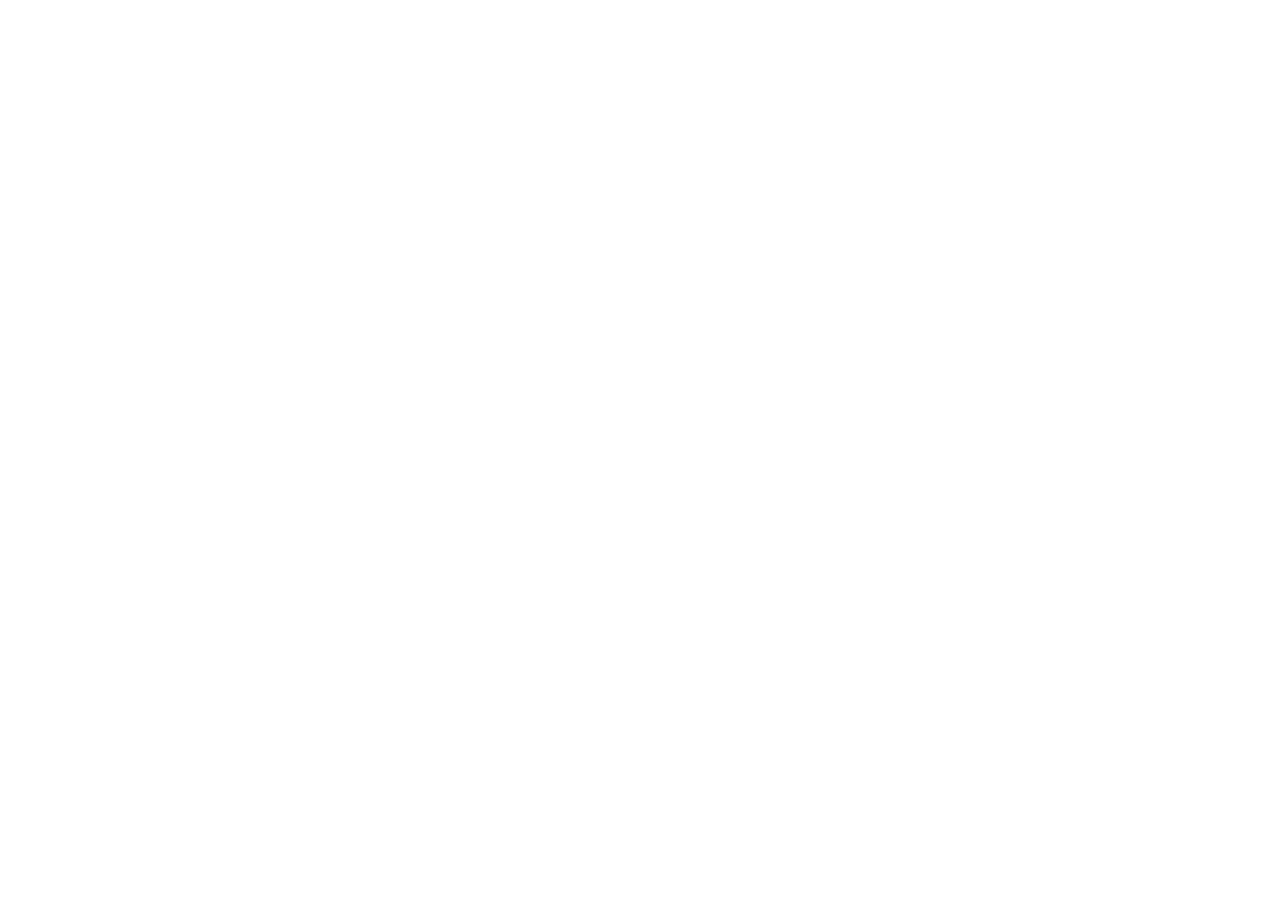
==== index.html @ 41b741b8 "Added front page background" ====
<!doctype html>
<html lang="en">

    <head>
        <meta charset="utf-8">

        <title>Spatial Data Basics</title>

        <meta name="apple-mobile-web-app-capable" content="yes" />
        <meta name="apple-mobile-web-app-status-bar-style" content="black-translucent" />

        <meta name="viewport" content="width=device-width, initial-scale=1.0, maximum-scale=1.0, user-scalable=no">

        <link rel="stylesheet" href="bower_components/reveal.js/css/reveal.min.css">
    
        <link rel="stylesheet" href="css/theme/night.css" id="theme">
    

        <!-- For syntax highlighting -->
        <link rel="stylesheet" href="bower_components/reveal-highlight-themes/styles/zenburn.css" id="highlight-theme">

        <!-- If the query includes 'print-pdf', use the PDF print sheet -->
        <script>
          if( window.location.search.match( /print-pdf/gi ) ) {
            var link = document.createElement( 'link' );
                link.rel = 'stylesheet';
                link.type = 'text/css';
                link.href = 'bower_components/reveal.js/css/print/pdf.css';
                document.getElementsByTagName( 'head' )[0].appendChild( link );
            }
        </script>

        <!--[if lt IE 9]>
        <script src="lib/js/html5shiv.js"></script>
        <![endif]-->
    </head>

    <body>

        <div class="reveal">

            <div class="slides">

                
                    
                        
    <section data-background="https://github.com/spatialcarpentry/basics-pres/blob/master/images/spatial-data.jpg?raw=true" data-markdown="slides/index.md"></section>


                    
                    
                
                    
                        
    <section data-markdown="slides/overview.md"></section>


                    
                    
                
                    
                    
                        <section>
                            
                                
    <section data-markdown="slides/what/1.md"></section>


                            
                                
    <section data-background="https://github.com/spatialcarpentry/basics-pres/blob/master/images/Messier_74_by_HST.jpg?raw=true" data-markdown="slides/what/2.md"></section>


                            
                                
    <section data-markdown="slides/what/3.md"></section>


                            
                                
    <section data-markdown="slides/what/4.md"></section>


                            
                                
    <section data-markdown="slides/what/5.md"></section>


                            
                                
    <section data-markdown="slides/what/6.md"></section>


                            
                        </section>
                    
                
                    
                    
                        <section>
                            
                                
    <section data-markdown="slides/coords/1.md"></section>


                            
                                
    <section data-markdown="slides/coords/2.md"></section>


                            
                                
    <section data-markdown="slides/coords/3.md"></section>


                            
                                
    <section data-markdown="slides/coords/4.md"></section>


                            
                                
    <section data-markdown="slides/coords/5.md"></section>


                            
                        </section>
                    
                
                    
                    
                        <section>
                            
                                
    <section data-markdown="slides/data/1.md"></section>


                            
                                
    <section data-markdown="slides/data/2.md"></section>


                            
                                
    <section data-markdown="slides/data/3.md"></section>


                            
                                
    <section data-markdown="slides/data/7.md"></section>


                            
                                
    <section data-markdown="slides/data/4.md"></section>


                            
                                
    <section data-markdown="slides/data/5.md"></section>


                            
                                
    <section data-background="https://github.com/spatialcarpentry/basics-pres/blob/master/images/minecraft.jpg?raw=true" ></section>


                            
                                
    <section data-markdown="slides/data/6.md"></section>


                            
                        </section>
                    
                
                    
                    
                        <section>
                            
                                
    <section data-markdown="slides/projections/1.md"></section>


                            
                                
    <section data-markdown="slides/projections/2.md"></section>


                            
                                
    <section data-markdown="slides/projections/3.md"></section>


                            
                                
    <section data-markdown="slides/projections/4.md"></section>


                            
                                
    <section data-markdown="slides/projections/5.md"></section>


                            
                                
    <section data-markdown="slides/projections/6.md"></section>


                            
                        </section>
                    
                
            </div>

        </div>

        <script src="bower_components/reveal.js/lib/js/head.min.js"></script>
        <script src="bower_components/reveal.js/js/reveal.min.js"></script>
        <script>
            // Configure Reveal
            // Full list of configuration options available here:
            // https://github.com/hakimel/reveal.js#configuration
            Reveal.initialize({
                controls: true,
                progress: true,
                history: true,
                center: true,

                //theme: Reveal.getQueryHash().theme || 'white', // available themes are in /css/theme
                theme: Reveal.getQueryHash().theme, 
                transition: Reveal.getQueryHash().transition || 'linear', // default/cube/page/concave/zoom/linear/fade/none

                // Optional libraries used to extend on reveal.js
                dependencies: [
                    { src: 'bower_components/reveal.js/lib/js/classList.js', condition: function() { return !document.body.classList; } },
                    { src: 'bower_components/reveal.js/plugin/markdown/marked.js', condition: function() { return !!document.querySelector( '[data-markdown]' ); } },
                    { src: 'bower_components/reveal.js/plugin/markdown/markdown.js', condition: function() { return !!document.querySelector( '[data-markdown]' ); } },
                    { src: 'bower_components/reveal.js/plugin/highlight/highlight.js', async: true, callback: function() { hljs.initHighlightingOnLoad(); } },
                    { src: 'bower_components/reveal.js/plugin/zoom-js/zoom.js', async: true, condition: function() { return !!document.body.classList; } },
                    { src: 'bower_components/reveal.js/plugin/notes/notes.js', async: true, condition: function() { return !!document.body.classList; } },
                    // { src: 'bower_components/reveal.js/plugin/search/search.js', async: true, condition: function() { return !!document.body.classList; } }
                    //{ src: 'bower_components/reveal.js/plugin/remotes/remotes.js', async: true, condition: function() { return !!document.body.classList; } }

                    { src: 'js/loadhtmlslides.js', condition: function() { return !!document.querySelector( '[data-html]' ); } }
                ]
            });
        </script>

    </body>

</html>
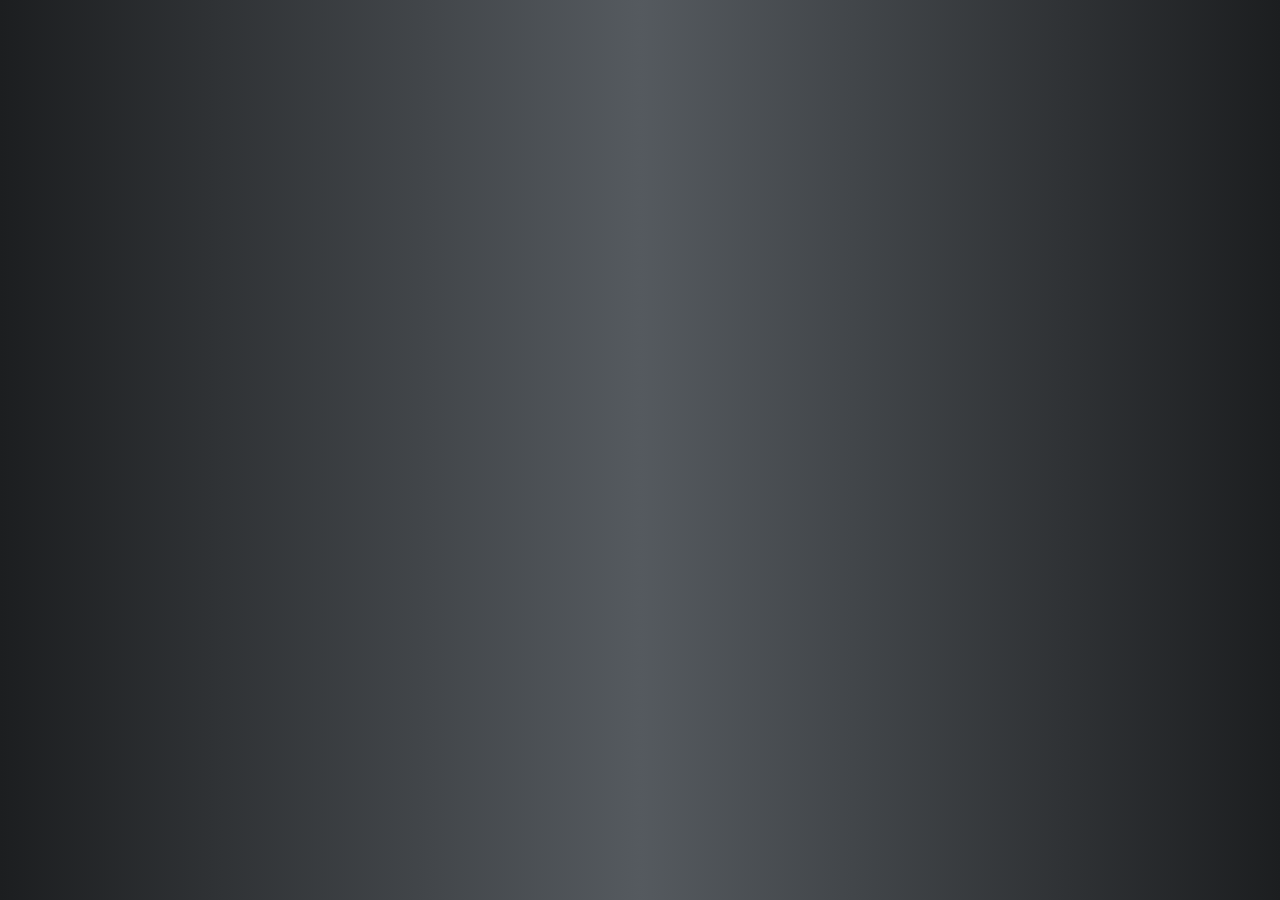
==== commit eba00325: "Updated theme" ====
--- a/index.html
+++ b/index.html
@@ -13,7 +13,7 @@
 
         <link rel="stylesheet" href="bower_components/reveal.js/css/reveal.min.css">
     
-        <link rel="stylesheet" href="css/theme/night.css" id="theme">
+        <link rel="stylesheet" href="css/theme.css" id="theme">
     
 
         <!-- For syntax highlighting -->
@@ -100,6 +100,11 @@
                         <section>
                             
                                 
+    <section data-background="http://upload.wikimedia.org/wikipedia/commons/thumb/0/0b/Saint-H%C3%A9lier_-_Saint-Helier_Marina_coordinates.JPG/1280px-Saint-H%C3%A9lier_-_Saint-Helier_Marina_coordinates.JPG" ></section>
+
+
+                            
+                                
     <section data-markdown="slides/coords/1.md"></section>
 
 
@@ -209,6 +214,14 @@
 
                             
                         </section>
+                    
+                
+                    
+                        
+    <section data-markdown="slides/references.md"></section>
+
+
+                    
                     
                 
             </div>
--- a/css/theme.css
+++ b/css/theme.css
@@ -0,0 +1,149 @@
+/**
+ * Default theme for reveal.js.
+ *
+ * Copyright (C) 2011-2012 Hakim El Hattab, http://hakim.se
+ */
+@import url(https://fonts.googleapis.com/css?family=Lato:400,700,400italic,700italic);
+@font-face {
+  font-family: 'League Gothic';
+  src: url("../bower_components/reveal.js/lib/font/league_gothic-webfont.eot");
+  src: url("../bower_components/reveal.js/lib/font/league_gothic-webfont.eot?#iefix") format("embedded-opentype"), url("../bower_components/reveal.js/lib/font/league_gothic-webfont.woff") format("woff"), url("../bower_components/reveal.js/lib/font/league_gothic-webfont.ttf") format("truetype"), url("../bower_components/reveal.js/lib/font/league_gothic-webfont.svg#LeagueGothicRegular") format("svg");
+  font-weight: normal;
+  font-style: normal; }
+/*********************************************
+ * GLOBAL STYLES
+ *********************************************/
+body {
+  background: #1c1e20;
+  background: -moz-radial-gradient(center, circle cover, #555a5f 0%, #1c1e20 100%);
+  background: -webkit-gradient(radial, center center, 0px, center center, 100%, color-stop(0%, #555a5f), color-stop(100%, #1c1e20));
+  background: -webkit-radial-gradient(center, circle cover, #555a5f 0%, #1c1e20 100%);
+  background: -o-radial-gradient(center, circle cover, #555a5f 0%, #1c1e20 100%);
+  background: -ms-radial-gradient(center, circle cover, #555a5f 0%, #1c1e20 100%);
+  background: radial-gradient(center, circle cover, #555a5f 0%, #1c1e20 100%);
+  background-color: #2b2b2b; }
+
+.reveal {
+  font-family: "Lato", sans-serif;
+  font-size: 36px;
+  font-weight: normal;
+  letter-spacing: -0.02em;
+  color: #eee; }
+
+::selection {
+  color: #fff;
+  background: #FF5E99;
+  text-shadow: none; }
+
+/*********************************************
+ * HEADERS
+ *********************************************/
+.reveal h1,
+.reveal h2,
+.reveal h3,
+.reveal h4,
+.reveal h5,
+.reveal h6 {
+  margin: 0 0 20px 0;
+  color: #eee;
+  font-family: "League Gothic", Impact, sans-serif;
+  line-height: 0.9em;
+  letter-spacing: 0.02em;
+  text-transform: uppercase;
+  text-shadow: 0px 0px 6px rgba(0, 0, 0, 0.2); }
+
+.reveal h1 {
+  text-shadow: 0 1px 0 #ccc, 0 2px 0 #c9c9c9, 0 3px 0 #bbb, 0 4px 0 #b9b9b9, 0 5px 0 #aaa, 0 6px 1px rgba(0, 0, 0, 0.1), 0 0 5px rgba(0, 0, 0, 0.1), 0 1px 3px rgba(0, 0, 0, 0.3), 0 3px 5px rgba(0, 0, 0, 0.2), 0 5px 10px rgba(0, 0, 0, 0.25), 0 20px 20px rgba(0, 0, 0, 0.15); }
+
+/*********************************************
+ * LINKS
+ *********************************************/
+.reveal a:not(.image) {
+  color: #13DAEC;
+  text-decoration: none;
+  -webkit-transition: color .15s ease;
+  -moz-transition: color .15s ease;
+  -ms-transition: color .15s ease;
+  -o-transition: color .15s ease;
+  transition: color .15s ease; }
+
+.reveal a:not(.image):hover {
+  color: #71e9f4;
+  text-shadow: none;
+  border: none; }
+
+.reveal .roll span:after {
+  color: #fff;
+  background: #0d99a5; }
+
+/*********************************************
+ * IMAGES
+ *********************************************/
+.reveal section img {
+  margin: 15px 0px;
+  background: rgba(255, 255, 255, 0.12);
+  border: 4px solid #eee;
+  box-shadow: 0 0 10px rgba(0, 0, 0, 0.15);
+  -webkit-transition: all .2s linear;
+  -moz-transition: all .2s linear;
+  -ms-transition: all .2s linear;
+  -o-transition: all .2s linear;
+  transition: all .2s linear; }
+
+.reveal a:hover img {
+  background: rgba(255, 255, 255, 0.2);
+  border-color: #13DAEC;
+  box-shadow: 0 0 20px rgba(0, 0, 0, 0.55); }
+
+/*********************************************
+ * NAVIGATION CONTROLS
+ *********************************************/
+.reveal .controls div.navigate-left,
+.reveal .controls div.navigate-left.enabled {
+  border-right-color: #13DAEC; }
+
+.reveal .controls div.navigate-right,
+.reveal .controls div.navigate-right.enabled {
+  border-left-color: #13DAEC; }
+
+.reveal .controls div.navigate-up,
+.reveal .controls div.navigate-up.enabled {
+  border-bottom-color: #13DAEC; }
+
+.reveal .controls div.navigate-down,
+.reveal .controls div.navigate-down.enabled {
+  border-top-color: #13DAEC; }
+
+.reveal .controls div.navigate-left.enabled:hover {
+  border-right-color: #71e9f4; }
+
+.reveal .controls div.navigate-right.enabled:hover {
+  border-left-color: #71e9f4; }
+
+.reveal .controls div.navigate-up.enabled:hover {
+  border-bottom-color: #71e9f4; }
+
+.reveal .controls div.navigate-down.enabled:hover {
+  border-top-color: #71e9f4; }
+
+/*********************************************
+ * PROGRESS BAR
+ *********************************************/
+.reveal .progress {
+  background: rgba(0, 0, 0, 0.2); }
+
+.reveal .progress span {
+  background: #13DAEC;
+  -webkit-transition: width 800ms cubic-bezier(0.26, 0.86, 0.44, 0.985);
+  -moz-transition: width 800ms cubic-bezier(0.26, 0.86, 0.44, 0.985);
+  -ms-transition: width 800ms cubic-bezier(0.26, 0.86, 0.44, 0.985);
+  -o-transition: width 800ms cubic-bezier(0.26, 0.86, 0.44, 0.985);
+  transition: width 800ms cubic-bezier(0.26, 0.86, 0.44, 0.985); }
+
+/*********************************************
+ * SLIDE NUMBER
+ *********************************************/
+.reveal .slide-number {
+  color: #13DAEC; }
+
+/*# sourceMappingURL=theme.css.map */
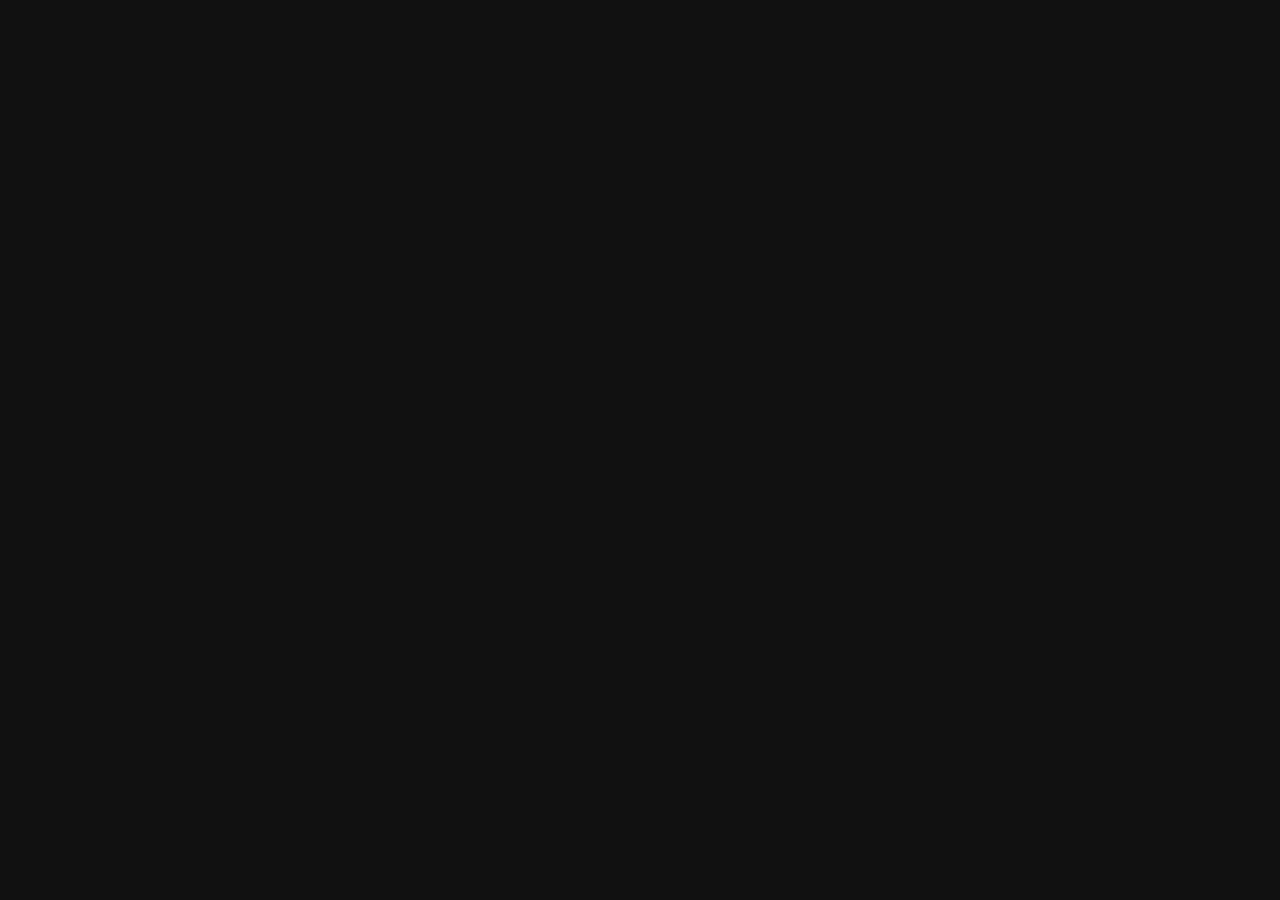
==== commit 328f8f20: "Updated image urls" ====
--- a/index.html
+++ b/index.html
@@ -44,7 +44,7 @@
                 
                     
                         
-    <section data-background="https://github.com/spatialcarpentry/basics-pres/blob/master/images/spatial-data.jpg?raw=true" data-markdown="slides/index.md"></section>
+    <section data-background="http://www.storm-is-brewing.com/img/bootcamp/spatial-data.jpg" data-markdown="slides/index.md"></section>
 
 
                     
@@ -68,7 +68,7 @@
 
                             
                                 
-    <section data-background="https://github.com/spatialcarpentry/basics-pres/blob/master/images/Messier_74_by_HST.jpg?raw=true" data-markdown="slides/what/2.md"></section>
+    <section data-background="http://www.storm-is-brewing.com/img/bootcamp/Messier_74_by_HST.jpg" data-markdown="slides/what/2.md"></section>
 
 
                             
@@ -167,7 +167,7 @@
 
                             
                                 
-    <section data-background="https://github.com/spatialcarpentry/basics-pres/blob/master/images/minecraft.jpg?raw=true" ></section>
+    <section data-background="http://www.storm-is-brewing.com/img/bootcamp/minecraft.jpg" ></section>
 
 
                             
--- a/css/theme.css
+++ b/css/theme.css
@@ -1,39 +1,32 @@
 /**
- * Default theme for reveal.js.
+ * Black theme for reveal.js.
  *
  * Copyright (C) 2011-2012 Hakim El Hattab, http://hakim.se
  */
-@import url(https://fonts.googleapis.com/css?family=Lato:400,700,400italic,700italic);
-@font-face {
-  font-family: 'League Gothic';
-  src: url("../bower_components/reveal.js/lib/font/league_gothic-webfont.eot");
-  src: url("../bower_components/reveal.js/lib/font/league_gothic-webfont.eot?#iefix") format("embedded-opentype"), url("../bower_components/reveal.js/lib/font/league_gothic-webfont.woff") format("woff"), url("../bower_components/reveal.js/lib/font/league_gothic-webfont.ttf") format("truetype"), url("../bower_components/reveal.js/lib/font/league_gothic-webfont.svg#LeagueGothicRegular") format("svg");
+@import url(https://fonts.googleapis.com/css?family=Montserrat:700);
+@import url(https://fonts.googleapis.com/css?family=Open+Sans:400,700,400italic,700italic);
+/*********************************************
+ * GLOBAL STYLES
+ *********************************************/
+body {
+  background: #111;
+  background-color: #111; }
+
+.reveal {
+  font-family: "Open Sans", sans-serif;
+  font-size: 30px;
   font-weight: normal;
-  font-style: normal; }
-/*********************************************
- * GLOBAL STYLES
- *********************************************/
-body {
-  background: #1c1e20;
-  background: -moz-radial-gradient(center, circle cover, #555a5f 0%, #1c1e20 100%);
-  background: -webkit-gradient(radial, center center, 0px, center center, 100%, color-stop(0%, #555a5f), color-stop(100%, #1c1e20));
-  background: -webkit-radial-gradient(center, circle cover, #555a5f 0%, #1c1e20 100%);
-  background: -o-radial-gradient(center, circle cover, #555a5f 0%, #1c1e20 100%);
-  background: -ms-radial-gradient(center, circle cover, #555a5f 0%, #1c1e20 100%);
-  background: radial-gradient(center, circle cover, #555a5f 0%, #1c1e20 100%);
-  background-color: #2b2b2b; }
-
-.reveal {
-  font-family: "Lato", sans-serif;
-  font-size: 36px;
-  font-weight: normal;
-  letter-spacing: -0.02em;
   color: #eee; }
 
 ::selection {
   color: #fff;
-  background: #FF5E99;
+  background: #e7ad52;
   text-shadow: none; }
+
+.reveal .slides > section,
+.reveal .slides > section > section {
+  line-height: 1.3;
+  font-weight: inherit; }
 
 /*********************************************
  * HEADERS
@@ -46,35 +39,177 @@
 .reveal h6 {
   margin: 0 0 20px 0;
   color: #eee;
-  font-family: "League Gothic", Impact, sans-serif;
-  line-height: 0.9em;
-  letter-spacing: 0.02em;
-  text-transform: uppercase;
-  text-shadow: 0px 0px 6px rgba(0, 0, 0, 0.2); }
+  font-family: "Montserrat", Impact, sans-serif;
+  font-weight: normal;
+  line-height: 1.2;
+  letter-spacing: -0.03em;
+  text-transform: none;
+  text-shadow: none;
+  word-wrap: break-word; }
 
 .reveal h1 {
-  text-shadow: 0 1px 0 #ccc, 0 2px 0 #c9c9c9, 0 3px 0 #bbb, 0 4px 0 #b9b9b9, 0 5px 0 #aaa, 0 6px 1px rgba(0, 0, 0, 0.1), 0 0 5px rgba(0, 0, 0, 0.1), 0 1px 3px rgba(0, 0, 0, 0.3), 0 3px 5px rgba(0, 0, 0, 0.2), 0 5px 10px rgba(0, 0, 0, 0.25), 0 20px 20px rgba(0, 0, 0, 0.15); }
+  font-size: 3.77em; }
+
+.reveal h2 {
+  font-size: 2.11em; }
+
+.reveal h3 {
+  font-size: 1.55em; }
+
+.reveal h4 {
+  font-size: 1em; }
+
+.reveal h1 {
+  text-shadow: none; }
+
+/*********************************************
+ * OTHER
+ *********************************************/
+.reveal p {
+  margin: 20px 0;
+  line-height: 1.3; }
+
+/* Ensure certain elements are never larger than the slide itself */
+.reveal img,
+.reveal video,
+.reveal iframe {
+  max-width: 95%;
+  max-height: 95%; }
+
+.reveal strong,
+.reveal b {
+  font-weight: bold; }
+
+.reveal em {
+  font-style: italic; }
+
+.reveal ol,
+.reveal dl,
+.reveal ul {
+  display: inline-block;
+  text-align: left;
+  margin: 0 0 0 1em; }
+
+.reveal ol {
+  list-style-type: decimal; }
+
+.reveal ul {
+  list-style-type: disc; }
+
+.reveal ul ul {
+  list-style-type: square; }
+
+.reveal ul ul ul {
+  list-style-type: circle; }
+
+.reveal ul ul,
+.reveal ul ol,
+.reveal ol ol,
+.reveal ol ul {
+  display: block;
+  margin-left: 40px; }
+
+.reveal dt {
+  font-weight: bold; }
+
+.reveal dd {
+  margin-left: 40px; }
+
+.reveal q,
+.reveal blockquote {
+  quotes: none; }
+
+.reveal blockquote {
+  display: block;
+  position: relative;
+  width: 70%;
+  margin: 20px auto;
+  padding: 5px;
+  font-style: italic;
+  background: rgba(255, 255, 255, 0.05);
+  box-shadow: 0px 0px 2px rgba(0, 0, 0, 0.2); }
+
+.reveal blockquote p:first-child,
+.reveal blockquote p:last-child {
+  display: inline-block; }
+
+.reveal q {
+  font-style: italic; }
+
+.reveal pre {
+  display: block;
+  position: relative;
+  width: 90%;
+  margin: 20px auto;
+  text-align: left;
+  font-size: 0.55em;
+  font-family: monospace;
+  line-height: 1.2em;
+  word-wrap: break-word;
+  box-shadow: 0px 0px 6px rgba(0, 0, 0, 0.3); }
+
+.reveal code {
+  font-family: monospace; }
+
+.reveal pre code {
+  display: block;
+  padding: 5px;
+  overflow: auto;
+  max-height: 400px;
+  word-wrap: normal;
+  background: #3F3F3F;
+  color: #DCDCDC; }
+
+.reveal table {
+  margin: auto;
+  border-collapse: collapse;
+  border-spacing: 0; }
+
+.reveal table th {
+  font-weight: bold; }
+
+.reveal table th,
+.reveal table td {
+  text-align: left;
+  padding: 0.2em 0.5em 0.2em 0.5em;
+  border-bottom: 1px solid; }
+
+.reveal table tr:last-child td {
+  border-bottom: none; }
+
+.reveal sup {
+  vertical-align: super; }
+
+.reveal sub {
+  vertical-align: sub; }
+
+.reveal small {
+  display: inline-block;
+  font-size: 0.6em;
+  line-height: 1.2em;
+  vertical-align: top; }
+
+.reveal small * {
+  vertical-align: top; }
 
 /*********************************************
  * LINKS
  *********************************************/
-.reveal a:not(.image) {
-  color: #13DAEC;
+.reveal a {
+  color: #e7ad52;
   text-decoration: none;
   -webkit-transition: color .15s ease;
   -moz-transition: color .15s ease;
-  -ms-transition: color .15s ease;
-  -o-transition: color .15s ease;
   transition: color .15s ease; }
 
-.reveal a:not(.image):hover {
-  color: #71e9f4;
+.reveal a:hover {
+  color: #f3d7ac;
   text-shadow: none;
   border: none; }
 
 .reveal .roll span:after {
   color: #fff;
-  background: #0d99a5; }
+  background: #d08a1d; }
 
 /*********************************************
  * IMAGES
@@ -83,16 +218,16 @@
   margin: 15px 0px;
   background: rgba(255, 255, 255, 0.12);
   border: 4px solid #eee;
-  box-shadow: 0 0 10px rgba(0, 0, 0, 0.15);
-  -webkit-transition: all .2s linear;
-  -moz-transition: all .2s linear;
-  -ms-transition: all .2s linear;
-  -o-transition: all .2s linear;
-  transition: all .2s linear; }
+  box-shadow: 0 0 10px rgba(0, 0, 0, 0.15); }
+
+.reveal a img {
+  -webkit-transition: all .15s linear;
+  -moz-transition: all .15s linear;
+  transition: all .15s linear; }
 
 .reveal a:hover img {
   background: rgba(255, 255, 255, 0.2);
-  border-color: #13DAEC;
+  border-color: #e7ad52;
   box-shadow: 0 0 20px rgba(0, 0, 0, 0.55); }
 
 /*********************************************
@@ -100,31 +235,31 @@
  *********************************************/
 .reveal .controls div.navigate-left,
 .reveal .controls div.navigate-left.enabled {
-  border-right-color: #13DAEC; }
+  border-right-color: #e7ad52; }
 
 .reveal .controls div.navigate-right,
 .reveal .controls div.navigate-right.enabled {
-  border-left-color: #13DAEC; }
+  border-left-color: #e7ad52; }
 
 .reveal .controls div.navigate-up,
 .reveal .controls div.navigate-up.enabled {
-  border-bottom-color: #13DAEC; }
+  border-bottom-color: #e7ad52; }
 
 .reveal .controls div.navigate-down,
 .reveal .controls div.navigate-down.enabled {
-  border-top-color: #13DAEC; }
+  border-top-color: #e7ad52; }
 
 .reveal .controls div.navigate-left.enabled:hover {
-  border-right-color: #71e9f4; }
+  border-right-color: #f3d7ac; }
 
 .reveal .controls div.navigate-right.enabled:hover {
-  border-left-color: #71e9f4; }
+  border-left-color: #f3d7ac; }
 
 .reveal .controls div.navigate-up.enabled:hover {
-  border-bottom-color: #71e9f4; }
+  border-bottom-color: #f3d7ac; }
 
 .reveal .controls div.navigate-down.enabled:hover {
-  border-top-color: #71e9f4; }
+  border-top-color: #f3d7ac; }
 
 /*********************************************
  * PROGRESS BAR
@@ -133,17 +268,15 @@
   background: rgba(0, 0, 0, 0.2); }
 
 .reveal .progress span {
-  background: #13DAEC;
+  background: #e7ad52;
   -webkit-transition: width 800ms cubic-bezier(0.26, 0.86, 0.44, 0.985);
   -moz-transition: width 800ms cubic-bezier(0.26, 0.86, 0.44, 0.985);
-  -ms-transition: width 800ms cubic-bezier(0.26, 0.86, 0.44, 0.985);
-  -o-transition: width 800ms cubic-bezier(0.26, 0.86, 0.44, 0.985);
   transition: width 800ms cubic-bezier(0.26, 0.86, 0.44, 0.985); }
 
 /*********************************************
  * SLIDE NUMBER
  *********************************************/
 .reveal .slide-number {
-  color: #13DAEC; }
+  color: #e7ad52; }
 
 /*# sourceMappingURL=theme.css.map */
